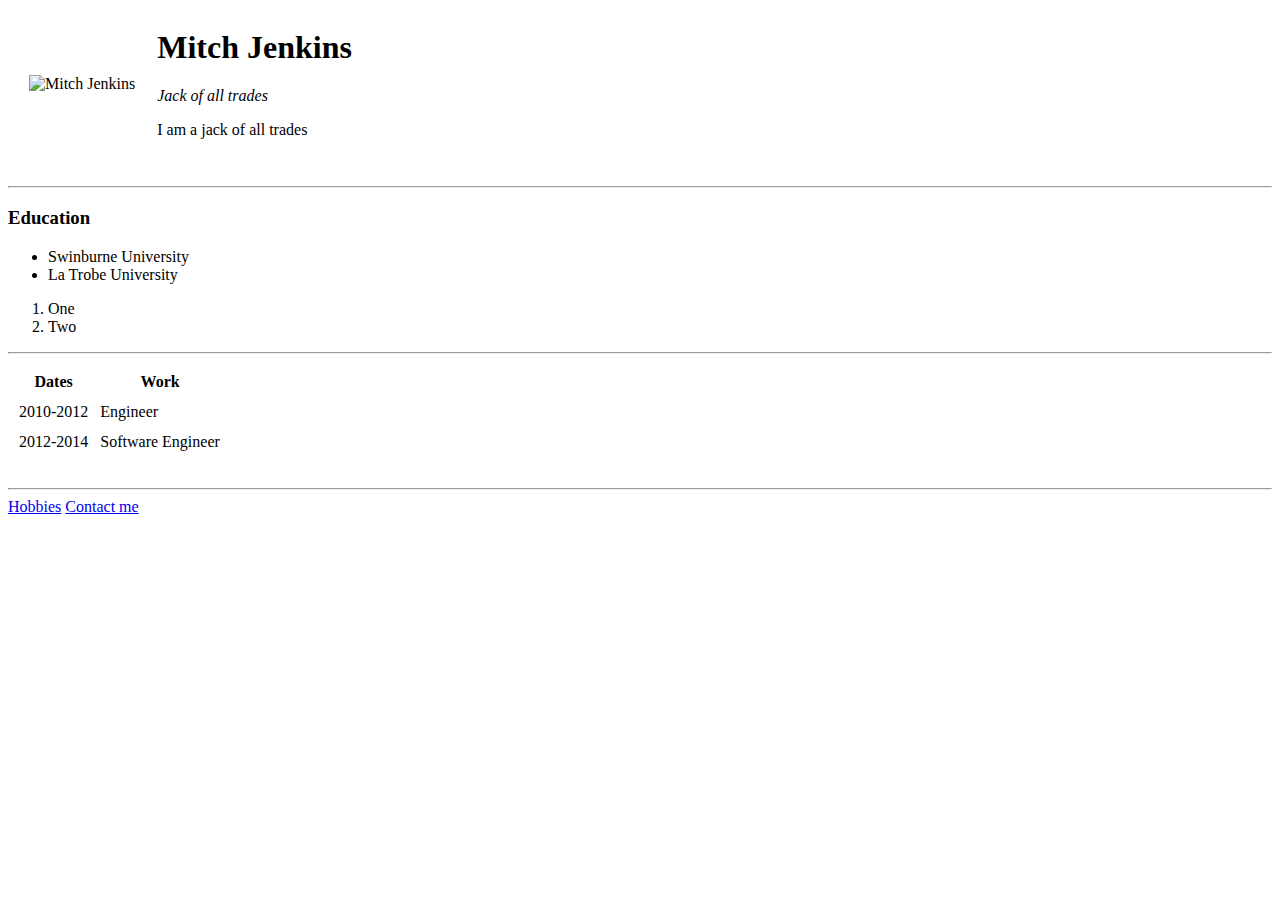
==== index.html @ f80ecc2b "Deleted doctype" ====
<html lang="en">
<head>
    <meta charset="UTF-8">
    <title>Mitchs' Website
    </title>
</head>
<body>
    <table cellspacing="20">
        <tr>
            <td><img src="https://media-exp1.licdn.com/dms/image/C5603AQESB5HdcHNiig/profile-displayphoto-shrink_200_200/0/1659525561274?e=1675900800&v=beta&t=krk79Jd1YHc5Xg_qU5cFjB3zYnABES5eyr2ppilzrQQ" alt="Mitch Jenkins"></td>
            <td> <h1> Mitch Jenkins</h1>
                <p><em>Jack of all trades</em></p>
                <p> I am a jack of all trades</p>
            </td>
        </tr>
    </table>
   
    <br>
   
    <hr>
    <h3> Education </h3>
    <p>
        <ul>
            <li>Swinburne University</li>
            <li>La Trobe University</li>   
        </ul>
    </p>
    <p>
        <ol>
            <li>One</li>
            <li>Two</li>
        </ol>
    </p>
    <hr>
    <table cellspacing="10">
        <thead>
            <th>Dates</th>
            <th>Work</th>
        </thead>
        <tbody>
            <tr> 
                <td>2010-2012</td>
                <td>Engineer</td>
            </tr>
            <tr>
                <td>2012-2014</td>
                <td>Software Engineer</td>
            </tr>
        </tbody>
        <tfoot></tfoot>
    </table>

    <br>
    <hr>

    <a href="hobbies.html">Hobbies</a>
    <a href="contact-me.html">Contact me</a>
    
</body>
</html>
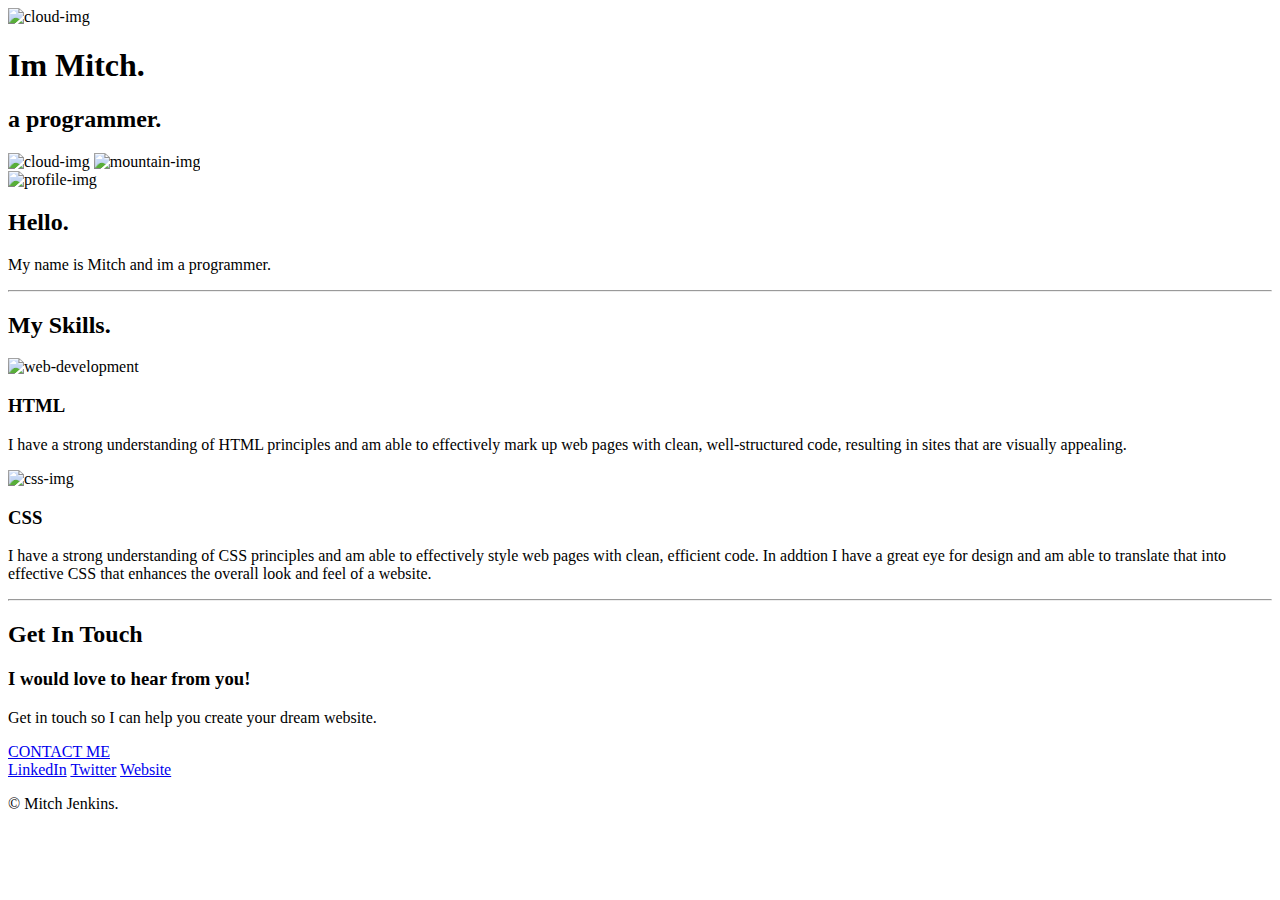
==== commit 0bc00d45: "Update index.html" ====
--- a/index.html
+++ b/index.html
@@ -1,60 +1,70 @@
+<!DOCTYPE html>
 <html lang="en">
+
 <head>
-    <meta charset="UTF-8">
-    <title>Mitchs' Website
-    </title>
+  <meta charset="UTF-8">
+  <title>Mitchell Jenkins</title>
+  <link rel="stylesheet" href="css/styles.css">
+  <link rel="icon" href="favicon.ico">
+  <link rel="preconnect" href="https://fonts.googleapis.com">
+  <link rel="preconnect" href="https://fonts.gstatic.com" crossorigin>
+  <link href="https://fonts.googleapis.com/css2?family=Merriweather&family=Montserrat&family=Sacramento&display=swap" rel="stylesheet">
 </head>
+
 <body>
-    <table cellspacing="20">
-        <tr>
-            <td><img src="https://media-exp1.licdn.com/dms/image/C5603AQESB5HdcHNiig/profile-displayphoto-shrink_200_200/0/1659525561274?e=1675900800&v=beta&t=krk79Jd1YHc5Xg_qU5cFjB3zYnABES5eyr2ppilzrQQ" alt="Mitch Jenkins"></td>
-            <td> <h1> Mitch Jenkins</h1>
-                <p><em>Jack of all trades</em></p>
-                <p> I am a jack of all trades</p>
-            </td>
-        </tr>
-    </table>
-   
-    <br>
-   
+  <div class="top-container">
+    <img class="top-cloud" src="images/cloud.png" alt="cloud-img">
+    <h1>Im Mitch.</h1>
+    <h2>a <span class="pro">pro</span>grammer.</h2>
+    <img class="bottom-cloud" src="images/cloud.png" alt="cloud-img">
+    <img src="images/mountain.png" alt="mountain-img">
+
+  </div>
+
+  <div class="middle-container">
+    <div class="profile">
+      <img src="images/profile-img.png" alt="profile-img">
+      <h2>Hello.</h2>
+      <p class="intro"></p> My name is Mitch and im a programmer.</p>
+    </div>
     <hr>
-    <h3> Education </h3>
-    <p>
-        <ul>
-            <li>Swinburne University</li>
-            <li>La Trobe University</li>   
-        </ul>
-    </p>
-    <p>
-        <ol>
-            <li>One</li>
-            <li>Two</li>
-        </ol>
-    </p>
+    <div class="skills">
+
+      <h2>My Skills.</h2>
+      <div class="skill-row">
+        <img class="webdevelopment-img" src="images/web-development.png" alt="web-development">
+        <h3>HTML</h3>
+        <p>I have a strong understanding of HTML principles and am able to effectively mark up web pages with clean, well-structured code, resulting in sites that are visually appealing.</p>
+      </div>
+
+      <div class="skill-row">
+        <img class="css-img" src="images/css.png" alt="css-img">
+        <h3>CSS</h3>
+        <p>I have a strong understanding of CSS principles and am able to effectively style web pages with clean, efficient code. In addtion I have a great eye for design and am able to translate that into effective CSS that enhances the overall look and feel of a website.</p>
+      </div>
+
+    </div>
     <hr>
-    <table cellspacing="10">
-        <thead>
-            <th>Dates</th>
-            <th>Work</th>
-        </thead>
-        <tbody>
-            <tr> 
-                <td>2010-2012</td>
-                <td>Engineer</td>
-            </tr>
-            <tr>
-                <td>2012-2014</td>
-                <td>Software Engineer</td>
-            </tr>
-        </tbody>
-        <tfoot></tfoot>
-    </table>
+    <div class="contact-me">
+      <h2>Get In Touch</h2>
+      <h3>I would love to hear from you!</h3>
+      <p class="contact-message">Get in touch so I can help you create your dream website.</p>
+      <a class="btn" href="mailto:mitchell.jenk@email.com">CONTACT ME</a>
+    </div>
+  </div>
 
-    <br>
-    <hr>
 
-    <a href="hobbies.html">Hobbies</a>
-    <a href="contact-me.html">Contact me</a>
-    
+  <div class="bottom-container">
+    <a class="footer-link" href="https://www.linkedin.com/in/jenkinsmitchell/">LinkedIn</a>
+    <a class="footer-link" href="https://twitter.com/">Twitter</a>
+    <a class="footer-link" href="https://www.appbrewery.co/">Website</a>
+    <p class="footer-copywrite">© Mitch Jenkins.</p>
+  </div>
+
+
 </body>
+<!--<a href="https://www.flaticon.com/free-icons/web-development" title="web development icons">Web development icons created by Freepik - Flaticon</a>
+  <a href="https://www.flaticon.com/free-icons/coding" title="coding icons">Coding icons created by Freepik - Flaticon</a>
+  <a href="https://www.flaticon.com/free-icons/css" title="css icons">Css icons created by Freepik - Flaticon</a> // -->
+
 </html>
